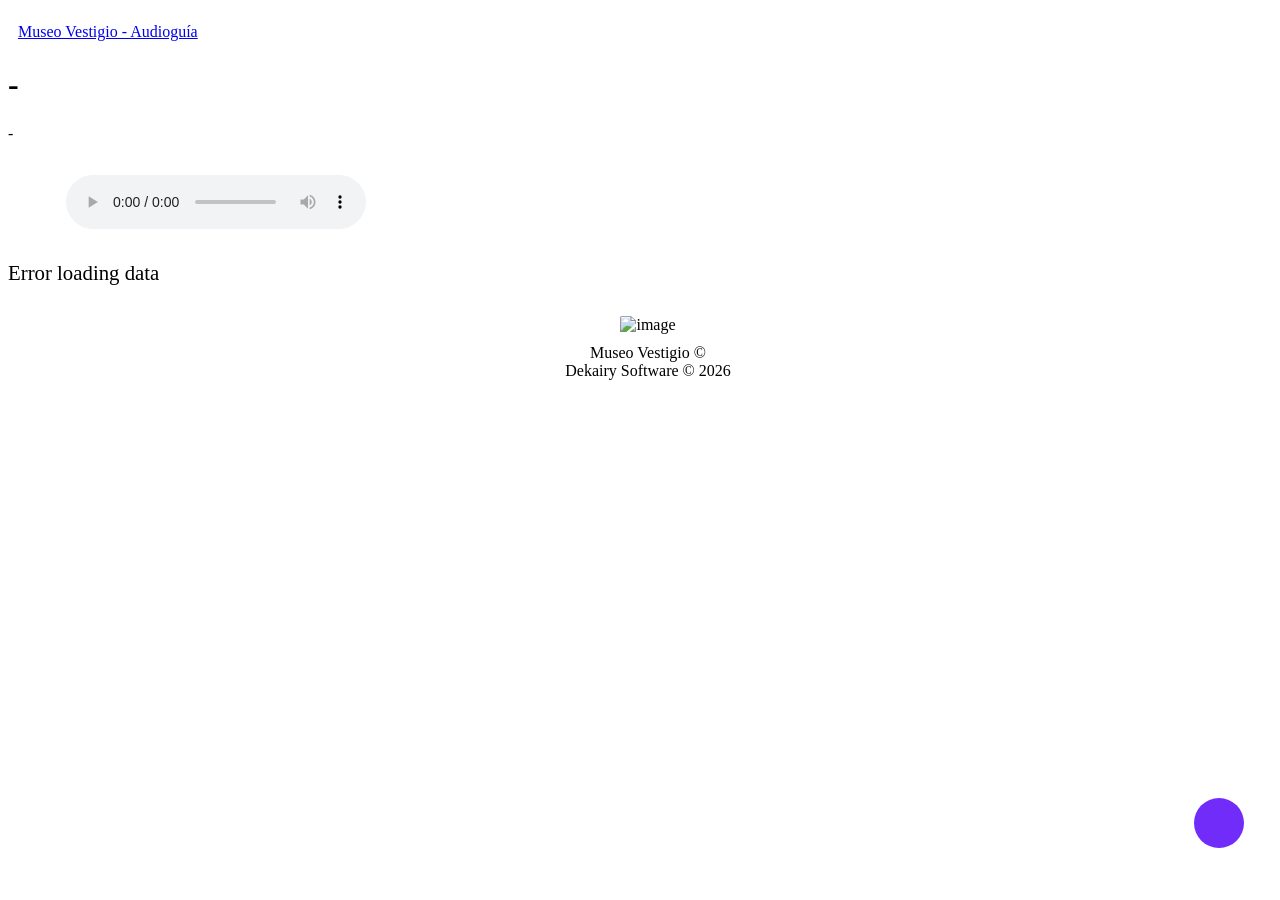
==== index/index.html @ 8b06b49d "Refactor y animaciones de accesibilidad" ====
<!doctype html>
<html lang="en" data-bs-theme="auto">

<head>
  <meta charset="utf-8" />
  <meta name="viewport" content="width=device-width, initial-scale=1" />
  <title>Museo Vestigio - Audioguía</title>
  <script src="../assets/js/color-modes.js"></script>
  <link href="../assets/dist/css/bootstrap.min.css" rel="stylesheet" />
  <link href="../assets/css/style.css" rel="stylesheet" />
  <meta name="theme-color" content="#712cf9" />
  <link rel="stylesheet" href="https://cdnjs.cloudflare.com/ajax/libs/font-awesome/7.0.1/css/all.min.css" integrity="sha512-2SwdPD6INVrV/lHTZbO2nodKhrnDdJK9/kg2XD1r9uGqPo1cUbujc+IYdlYdEErWNu69gVcYgdxlmVmzTWnetw==" crossorigin="anonymous" referrerpolicy="no-referrer" />
</head>

<body>
  <main>
    <div class="container py-4">
      <header class="pb-3 mb-4 border-bottom">
        <a href="/" class="d-flex align-items-center text-body-emphasis text-decoration-none" >
          <span class="header-icon access-txt"><i class="fa-solid fa-building-columns" style="color: rgb(255, 255, 255);"></i></span>
          <span class="fs-4 access-txt">Museo Vestigio - Audioguía</span>
        </a>
      </header>
      <div class="p-2 mb-4 bg-body-tertiary rounded-3">
        <div class="container-fluid py-5">
          <h1 id="title" class="display-5 fw-bold mb-0 access-txt">
            -
          </h1>
          <p id="author" class="col-md-8 fs-4 access-txt">
            -
          </p>
          <div id="audio-player" class="audio-player">
              <img src="../img/icons/speaker.svg" alt="Speaker icon">
            <audio id="audio" controls></audio>
          </div>
          <p id="content" class="p-1 access-txt">
          -  
          </p>
        </div>
        <div class="text-bg-dark rounded-3 illust-container">
          <img id="image"
            style="max-width: 360px; max-height: 380px; border-radius: 5%; border-color: gold;" src=""
            alt="image">
        </div>
      </div>
      <footer class="pt-3 mt-4 text-body-secondary border-top">
        <span class="access-txt">Museo Vestigio &copy;</span>
        <span class="access-txt">Dekairy Software &copy; 2026 </span>
      </footer>
    </div>
  </main>
  <section id="accesibilidad">
    <div class="acces-menu">
      <div id="visual" class="acces-btn" onclick="accesBtnVisualActionState()">
        <i class="fa-solid fa-eye-low-vision" style="color: rgb(255, 255, 255);"></i> <span>Texto grande</span>
      </div>
      <div id="dislexia" class="acces-btn" onclick="accesBtnDislexiaActionState()">
        <i class="fa-solid fa-font" style="color: rgb(255, 255, 255);"></i> <span>Texto para dislexicos</span>
      </div>
    </div>
    <div id="acces-menu" class="acces-btn" onclick="accesBtnActionState()">
      <i class="fa-solid fa-wheelchair" style="color: rgb(255, 255, 255);"></i>
    </div>
  </section>
  <script src="../assets/dist/js/bootstrap.bundle.min.js"></script>
  <script src="../assets/js/index.js"></script>
  <script src="../assets/js/accesibilidad.js"></script>
</body>

</html>
---- assets/css/style.css ----
@import url('./index.css');
@import url('./accesibilidad.css');
@import url('./tema.css');
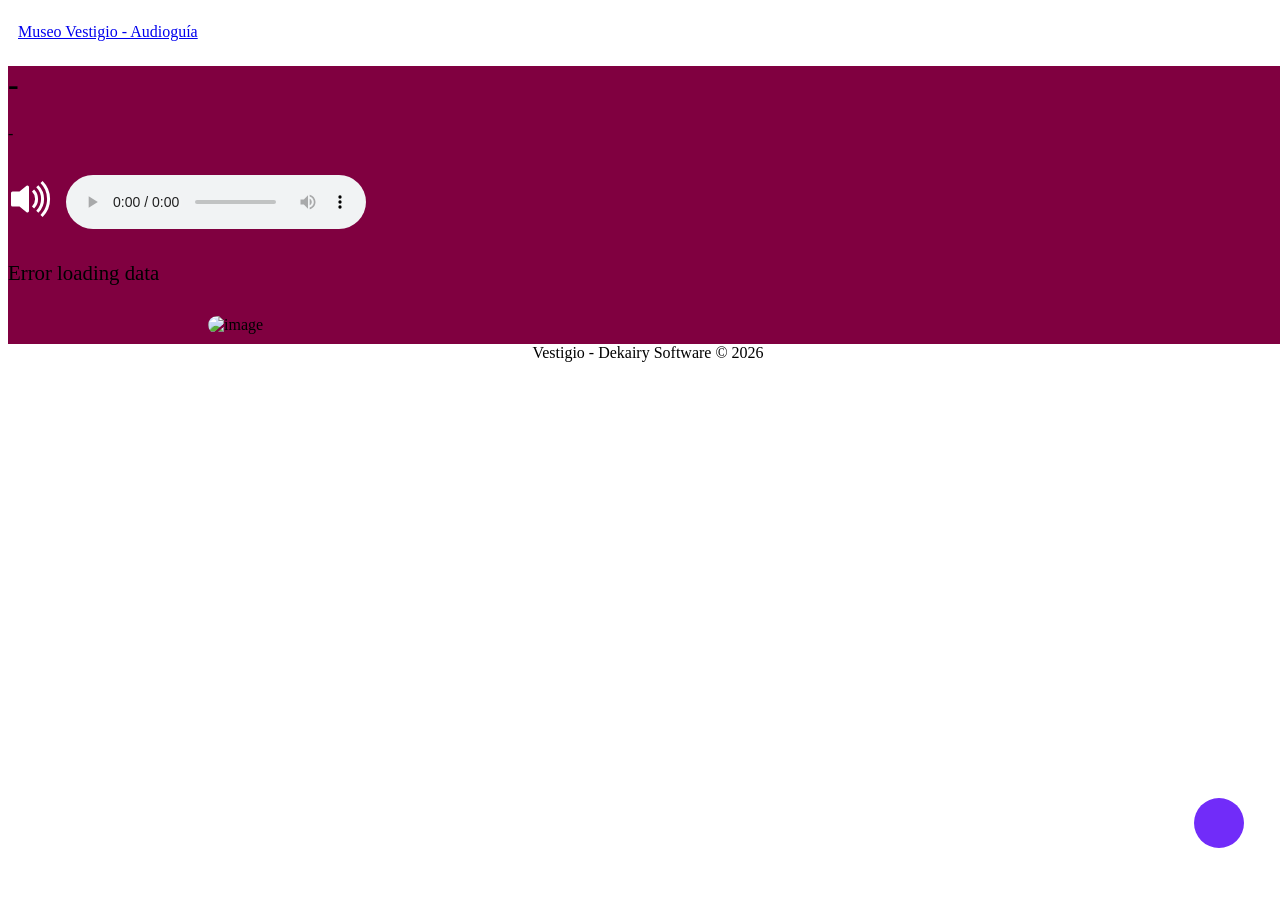
==== commit 975700ad: "Merge pull request #3 from Kuvrot/secultah Secultah" ====
--- a/index/index.html
+++ b/index/index.html
@@ -4,7 +4,7 @@
 <head>
   <meta charset="utf-8" />
   <meta name="viewport" content="width=device-width, initial-scale=1" />
-  <title>Museo Vestigio - Audioguía</title>
+  <title>Secretaría de cultura - Audioguía</title>
   <script src="../assets/js/color-modes.js"></script>
   <link href="../assets/dist/css/bootstrap.min.css" rel="stylesheet" />
   <link href="../assets/css/style.css" rel="stylesheet" />
@@ -21,7 +21,7 @@
           <span class="fs-4 access-txt">Museo Vestigio - Audioguía</span>
         </a>
       </header>
-      <div class="p-2 mb-4 bg-body-tertiary rounded-3">
+      <div style="background-color:#800040;" class="shadow p-2 mb-4 rounded-3 text-white">
         <div class="container-fluid py-5">
           <h1 id="title" class="display-5 fw-bold mb-0 access-txt">
             -
@@ -29,7 +29,7 @@
           <p id="author" class="col-md-8 fs-4 access-txt">
             -
           </p>
-          <div id="audio-player" class="audio-player">
+          <div id="audio-player" class="audio-player ">
               <img src="../img/icons/speaker.svg" alt="Speaker icon">
             <audio id="audio" controls></audio>
           </div>
@@ -37,20 +37,19 @@
           -  
           </p>
         </div>
-        <div class="text-bg-dark rounded-3 illust-container">
+        <div class="rounded-3 illust-container">
           <img id="image"
-            style="max-width: 360px; max-height: 380px; border-radius: 5%; border-color: gold;" src=""
+            src=""
             alt="image">
         </div>
       </div>
       <footer class="pt-3 mt-4 text-body-secondary border-top">
-        <span class="access-txt">Museo Vestigio &copy;</span>
-        <span class="access-txt">Dekairy Software &copy; 2026 </span>
+        <span class="access-txt">Vestigio - Dekairy Software &copy; 2026 </span>
       </footer>
     </div>
   </main>
   <section id="accesibilidad">
-    <div class="acces-menu">
+    <div id="acces-menu" class="acces-menu">
       <div id="visual" class="acces-btn" onclick="accesBtnVisualActionState()">
         <i class="fa-solid fa-eye-low-vision" style="color: rgb(255, 255, 255);"></i> <span>Texto grande</span>
       </div>
@@ -58,7 +57,7 @@
         <i class="fa-solid fa-font" style="color: rgb(255, 255, 255);"></i> <span>Texto para dislexicos</span>
       </div>
     </div>
-    <div id="acces-menu" class="acces-btn" onclick="accesBtnActionState()">
+    <div class="acces-btn" onclick="accesBtnActionState()">
       <i class="fa-solid fa-wheelchair" style="color: rgb(255, 255, 255);"></i>
     </div>
   </section>
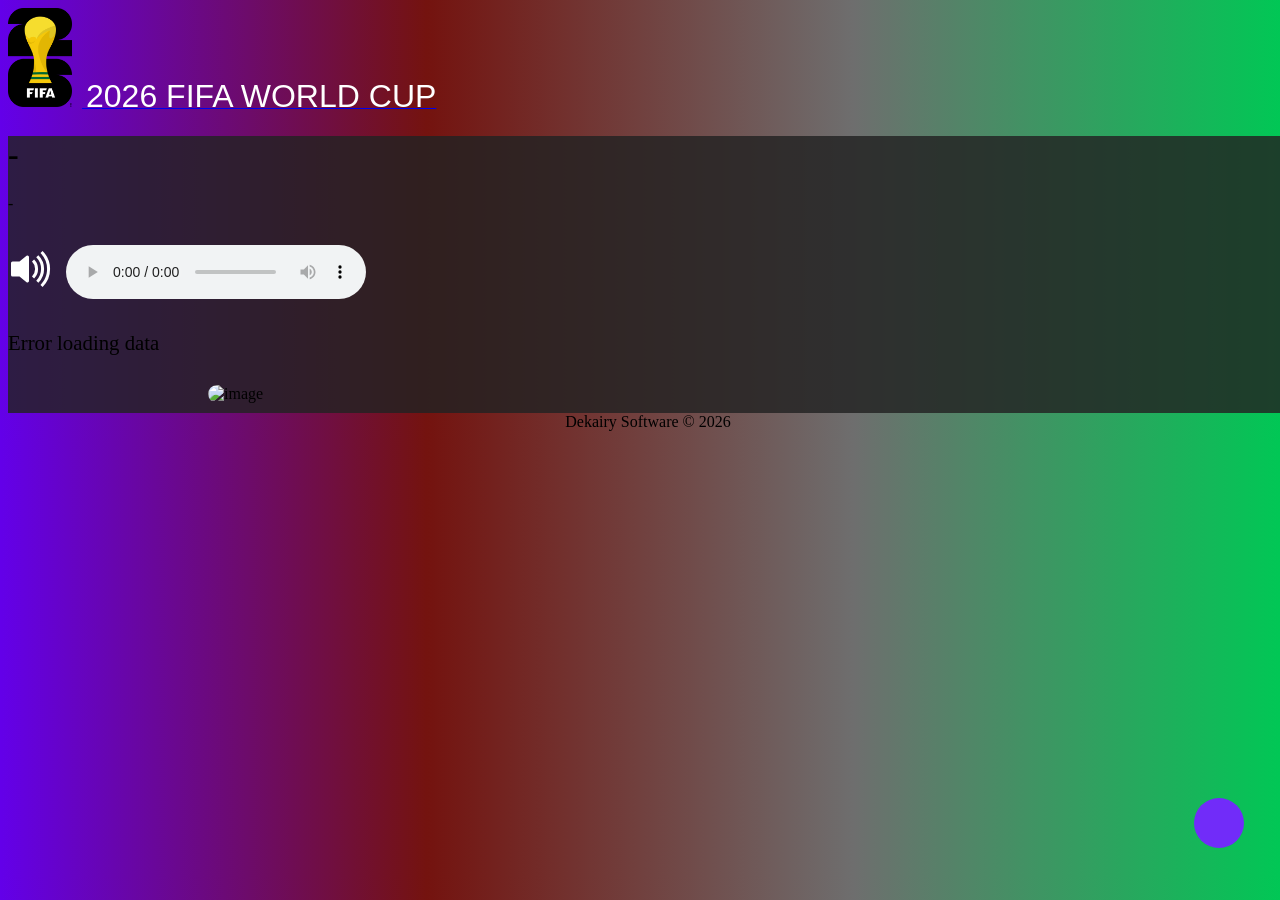
==== commit a5c8c46e: "FIFA theme" ====
--- a/index/index.html
+++ b/index/index.html
@@ -1,27 +1,26 @@
 <!doctype html>
 <html lang="en" data-bs-theme="auto">
-
 <head>
   <meta charset="utf-8" />
   <meta name="viewport" content="width=device-width, initial-scale=1" />
-  <title>Secretaría de cultura - Audioguía</title>
+  <title>Cultura - Audioguía</title>
   <script src="../assets/js/color-modes.js"></script>
   <link href="../assets/dist/css/bootstrap.min.css" rel="stylesheet" />
   <link href="../assets/css/style.css" rel="stylesheet" />
+  <link href="../assets/css/index.css" rel="stylesheet" />
   <meta name="theme-color" content="#712cf9" />
   <link rel="stylesheet" href="https://cdnjs.cloudflare.com/ajax/libs/font-awesome/7.0.1/css/all.min.css" integrity="sha512-2SwdPD6INVrV/lHTZbO2nodKhrnDdJK9/kg2XD1r9uGqPo1cUbujc+IYdlYdEErWNu69gVcYgdxlmVmzTWnetw==" crossorigin="anonymous" referrerpolicy="no-referrer" />
 </head>
-
 <body>
   <main>
     <div class="container py-4">
-      <header class="pb-3 mb-4 border-bottom">
+      <header class="pb-3 mb-4 border-bottom-bg">
         <a href="/" class="d-flex align-items-center text-body-emphasis text-decoration-none" >
-          <span class="header-icon access-txt"><i class="fa-solid fa-building-columns" style="color: rgb(255, 255, 255);"></i></span>
-          <span class="fs-4 access-txt">Museo Vestigio - Audioguía</span>
+          <span class="header-icon"><img style ="max-width: 64px;" src="../img/icons/mundial-2026.png" alt=""></span>
+          <span class="access-txt" id="header">2026 FIFA WORLD CUP</span>
         </a>
       </header>
-      <div style="background-color:#800040;" class="shadow p-2 mb-4 rounded-3 text-white">
+      <div style="background-color:#232323d2;" class="shadow p-2 mb-4 rounded-3 text-white">
         <div class="container-fluid py-5">
           <h1 id="title" class="display-5 fw-bold mb-0 access-txt">
             -
@@ -44,7 +43,7 @@
         </div>
       </div>
       <footer class="pt-3 mt-4 text-body-secondary border-top">
-        <span class="access-txt">Vestigio - Dekairy Software &copy; 2026 </span>
+        <span class="access-txt">Dekairy Software &copy; 2026 </span>
       </footer>
     </div>
   </main>
@@ -54,7 +53,7 @@
         <i class="fa-solid fa-eye-low-vision" style="color: rgb(255, 255, 255);"></i> <span>Texto grande</span>
       </div>
       <div id="dislexia" class="acces-btn" onclick="accesBtnDislexiaActionState()">
-        <i class="fa-solid fa-font" style="color: rgb(255, 255, 255);"></i> <span>Texto para dislexicos</span>
+        <i class="fa-solid fa-font" style="color: rgb(255, 255, 255);"></i> <span>Dislexia</span>
       </div>
     </div>
     <div class="acces-btn" onclick="accesBtnActionState()">
@@ -65,5 +64,4 @@
   <script src="../assets/js/index.js"></script>
   <script src="../assets/js/accesibilidad.js"></script>
 </body>
-
 </html>
--- a/assets/css/index.css
+++ b/assets/css/index.css
@@ -0,0 +1,143 @@
+body {
+    width: 100%;
+    height: 100%;
+}
+
+.bd-placeholder-img {
+font-size: 1.125rem;
+text-anchor: middle;
+-webkit-user-select: none;
+-moz-user-select: none;
+user-select: none;
+}
+
+@media (min-width: 768px) {
+    .bd-placeholder-img-lg {
+        font-size: 3.5rem;
+    }
+}
+
+.b-example-divider {
+    width: 100%;
+    height: 3rem;
+    background-color: #fffffff3;
+    border: solid rgba(233, 233, 233, 0.936);
+    border-width: 1px 0;
+    box-shadow:
+    inset 0 0.5em 1.5em #0000001a,
+    inset 0 0.125em 0.5em #00000026;
+}
+
+.b-example-vr {
+    flex-shrink: 0;
+    width: 1.5rem;
+    height: 100vh;
+}
+
+.bi {
+    vertical-align: -0.125em;
+    fill: currentColor;
+}
+
+.nav-scroller {
+position: relative;
+  z-index: 2;
+  height: 2.75rem;
+  overflow-y: hidden;
+}
+
+.nav-scroller .nav {
+    display: flex;
+  flex-wrap: nowrap;
+  padding-bottom: 1rem;
+  margin-top: -1px;
+  overflow-x: auto;
+  text-align: center;
+  white-space: nowrap;
+  -webkit-overflow-scrolling: touch;
+}
+
+.btn-bd-primary {
+    --bd-violet-bg: #712cf9;
+    --bd-violet-rgb: 112.520718, 44.062154, 249.437846;
+    --bs-btn-font-weight: 600;
+    --bs-btn-color: var(--bs-white);
+    --bs-btn-bg: var(--bd-violet-bg);
+    --bs-btn-border-color: var(--bd-violet-bg);
+    --bs-btn-hover-color: var(--bs-white);
+    --bs-btn-hover-bg: #6528e0;
+    --bs-btn-hover-border-color: #6528e0;
+    --bs-btn-focus-shadow-rgb: var(--bd-violet-rgb);
+    --bs-btn-active-color: var(--bs-btn-hover-color);
+    --bs-btn-active-bg: #5a23c8;
+    --bs-btn-active-border-color: #5a23c8;
+}
+
+.bd-mode-toggle {
+    z-index: 1500;
+}
+
+.bd-mode-toggle .bi {
+    width: 1em;
+    height: 1em;
+}
+
+.bd-mode-toggle .dropdown-menu .active .bi {
+    display: block !important;
+}
+
+.header-icon{
+    font-size: 2em;
+    margin-right: 10px;
+}
+
+.audio-player{
+    display: flex;
+    flex-direction: row;
+    margin-top: 2em;
+    margin-bottom: 2em;
+}
+
+.audio-player img{
+    margin-right: 10px;  
+    width: 3em;
+    height: 3em;
+}
+
+.illust-container{
+    display: flex;
+    justify-content: center;
+    align-items: center;
+    padding: 10px;
+    width: 100%;
+}
+
+footer{
+    display: flex;
+    flex-direction: column;
+    justify-content: center;
+    align-items: center;
+}
+
+#image {
+    width: 90%;
+    max-width: 900px; 
+    border-radius: 25px; 
+}
+
+#content{
+    font-size: var(--fs-normal);
+    white-space: pre-wrap;
+}
+
+body {
+  background-image: linear-gradient(to right, #6300e9, #74130f, rgb(110, 110, 110), #01c755);
+}
+
+#header{
+    color:white;
+    font-family:Impact, Helvetica, Arial, 'Times New Roman', Times, serif;
+    text-decoration: bold;
+    font-size: 2rem;
+    text-align: center;
+}
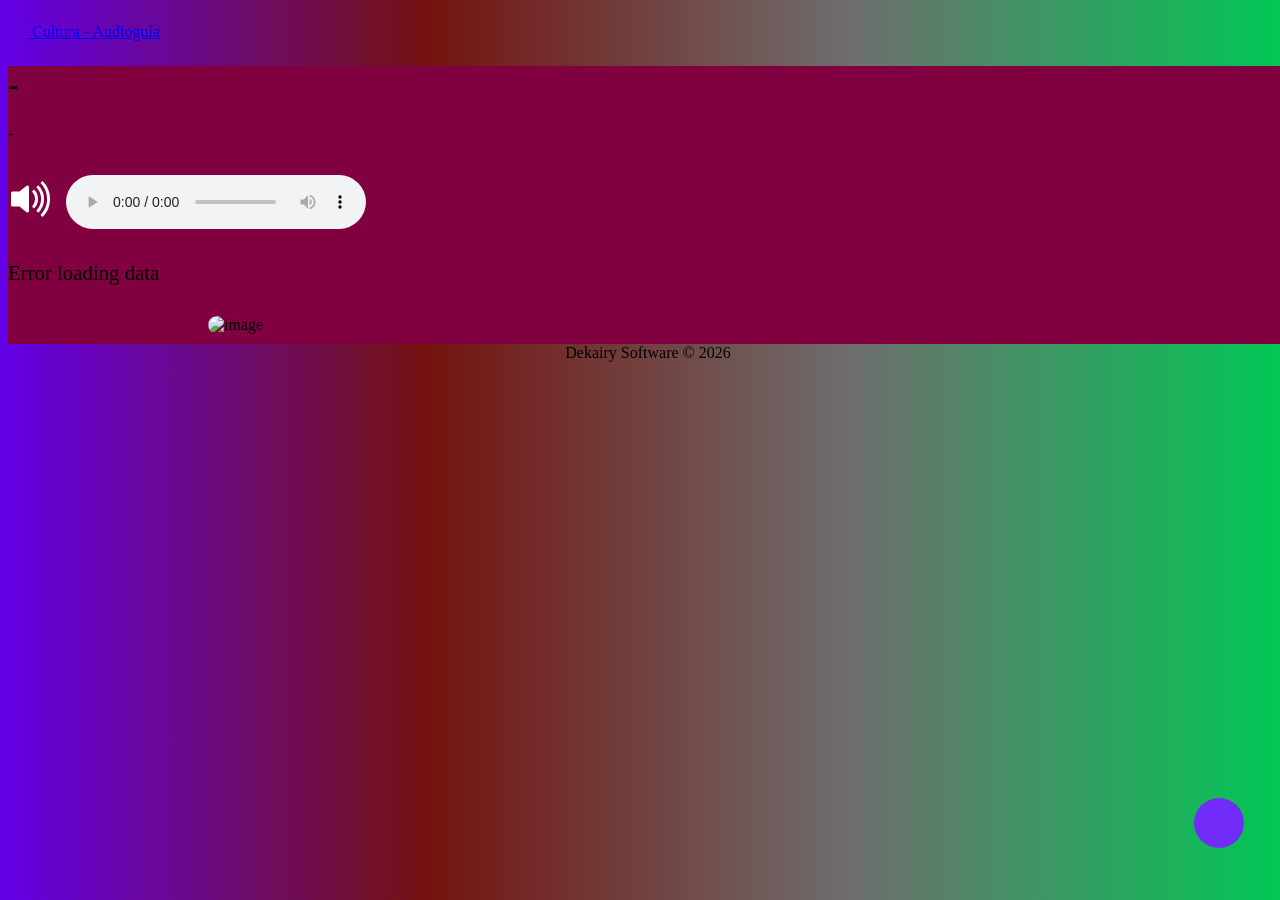
==== commit 860c6996: "Change title from 'Cultura - Audioguía' to 'Vestigio Museum'" ====
--- a/index/index.html
+++ b/index/index.html
@@ -3,24 +3,24 @@
 <head>
   <meta charset="utf-8" />
   <meta name="viewport" content="width=device-width, initial-scale=1" />
-  <title>Cultura - Audioguía</title>
+  <title>Vestigio Museum</title>
   <script src="../assets/js/color-modes.js"></script>
   <link href="../assets/dist/css/bootstrap.min.css" rel="stylesheet" />
   <link href="../assets/css/style.css" rel="stylesheet" />
-  <link href="../assets/css/index.css" rel="stylesheet" />
   <meta name="theme-color" content="#712cf9" />
   <link rel="stylesheet" href="https://cdnjs.cloudflare.com/ajax/libs/font-awesome/7.0.1/css/all.min.css" integrity="sha512-2SwdPD6INVrV/lHTZbO2nodKhrnDdJK9/kg2XD1r9uGqPo1cUbujc+IYdlYdEErWNu69gVcYgdxlmVmzTWnetw==" crossorigin="anonymous" referrerpolicy="no-referrer" />
 </head>
 <body>
   <main>
     <div class="container py-4">
-      <header class="pb-3 mb-4 border-bottom-bg">
+      <header class="pb-3 mb-4 border-bottom">
         <a href="/" class="d-flex align-items-center text-body-emphasis text-decoration-none" >
-          <span class="header-icon"><img style ="max-width: 64px;" src="../img/icons/mundial-2026.png" alt=""></span>
-          <span class="access-txt" id="header">2026 FIFA WORLD CUP</span>
+          <span class="header-icon access-txt"><i class="fa-solid fa-building-columns" style="color: rgb(255, 255, 255);"></i></span>
+          <span class="header-icon"><img style ="max-width: 64px;" src="../img/icons/ayuntamiento.png" alt=""></span>
+          <span class="fs-4 access-txt">Cultura - Audioguía</span>
         </a>
       </header>
-      <div style="background-color:#232323d2;" class="shadow p-2 mb-4 rounded-3 text-white">
+      <div style="background-color:#800040;" class="shadow p-2 mb-4 rounded-3 text-white">
         <div class="container-fluid py-5">
           <h1 id="title" class="display-5 fw-bold mb-0 access-txt">
             -
@@ -64,4 +64,4 @@
   <script src="../assets/js/index.js"></script>
   <script src="../assets/js/accesibilidad.js"></script>
 </body>
-</html>+</html>
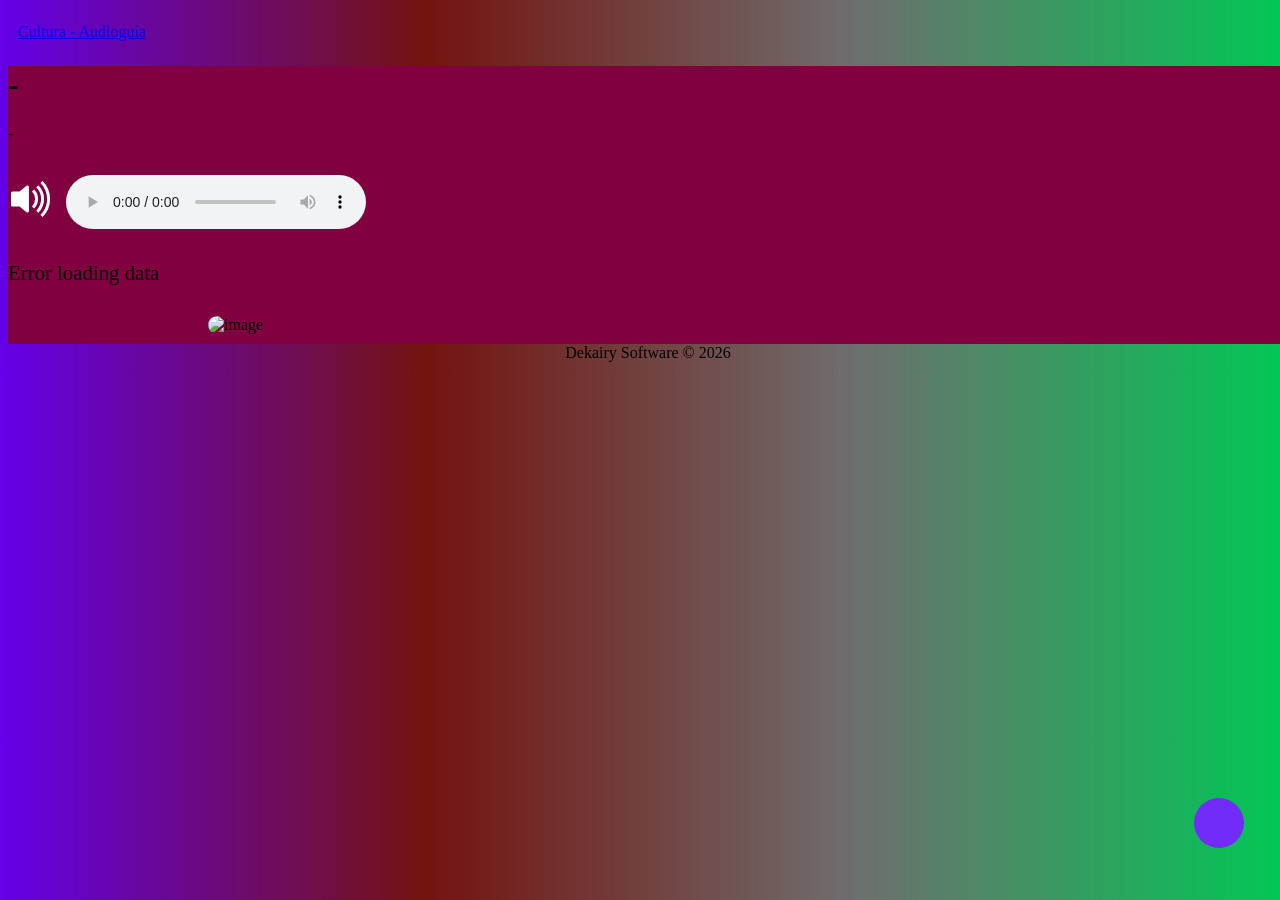
==== commit 2792dc08: "Remove image from header in index.html Removed an image element from the header section." ====
--- a/index/index.html
+++ b/index/index.html
@@ -16,7 +16,6 @@
       <header class="pb-3 mb-4 border-bottom">
         <a href="/" class="d-flex align-items-center text-body-emphasis text-decoration-none" >
           <span class="header-icon access-txt"><i class="fa-solid fa-building-columns" style="color: rgb(255, 255, 255);"></i></span>
-          <span class="header-icon"><img style ="max-width: 64px;" src="../img/icons/ayuntamiento.png" alt=""></span>
           <span class="fs-4 access-txt">Cultura - Audioguía</span>
         </a>
       </header>
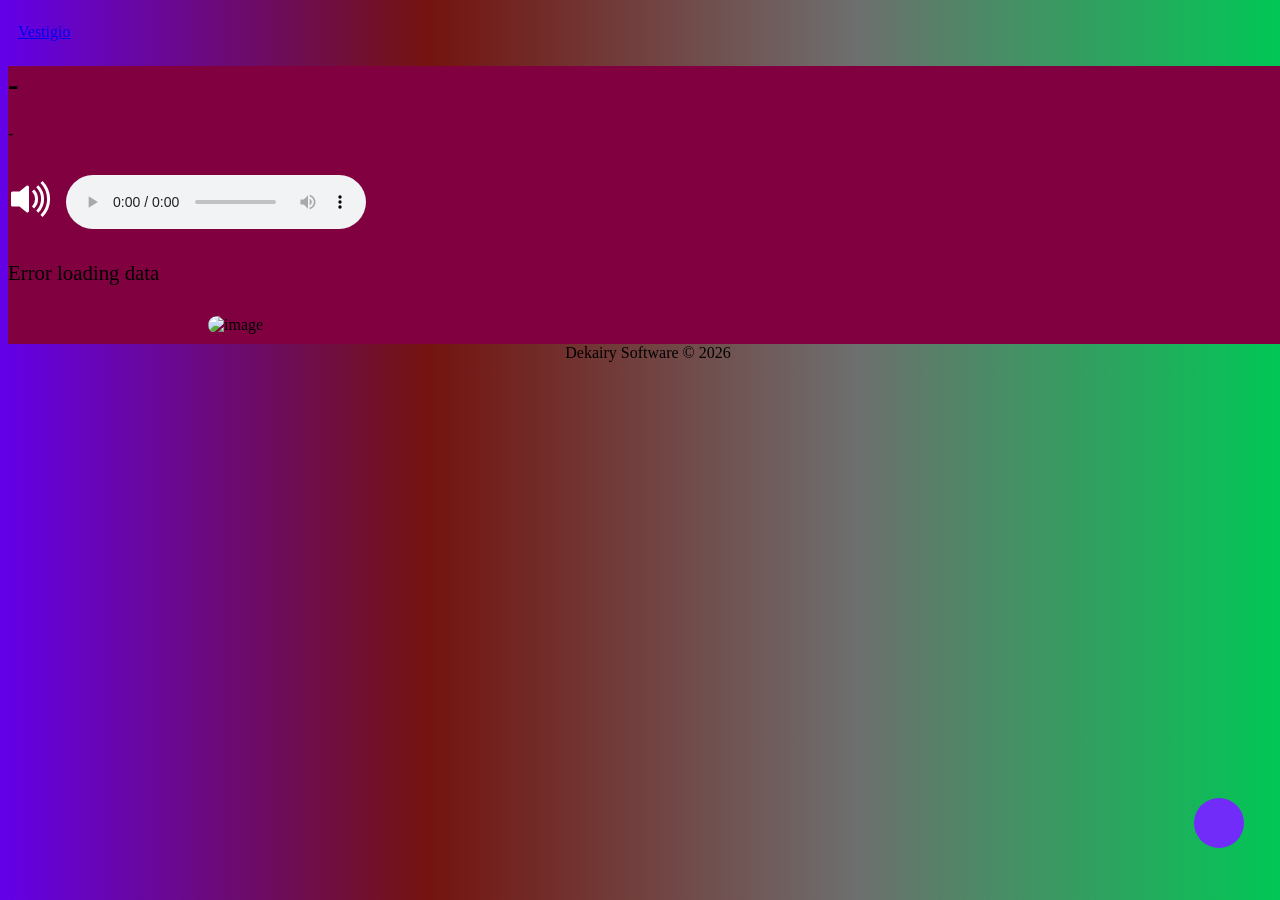
==== commit 1485fe2c: "Change header title from 'Cultura - Audioguía' to 'Vestigio'" ====
--- a/index/index.html
+++ b/index/index.html
@@ -16,7 +16,7 @@
       <header class="pb-3 mb-4 border-bottom">
         <a href="/" class="d-flex align-items-center text-body-emphasis text-decoration-none" >
           <span class="header-icon access-txt"><i class="fa-solid fa-building-columns" style="color: rgb(255, 255, 255);"></i></span>
-          <span class="fs-4 access-txt">Cultura - Audioguía</span>
+          <span class="fs-4 access-txt">Vestigio</span>
         </a>
       </header>
       <div style="background-color:#800040;" class="shadow p-2 mb-4 rounded-3 text-white">
